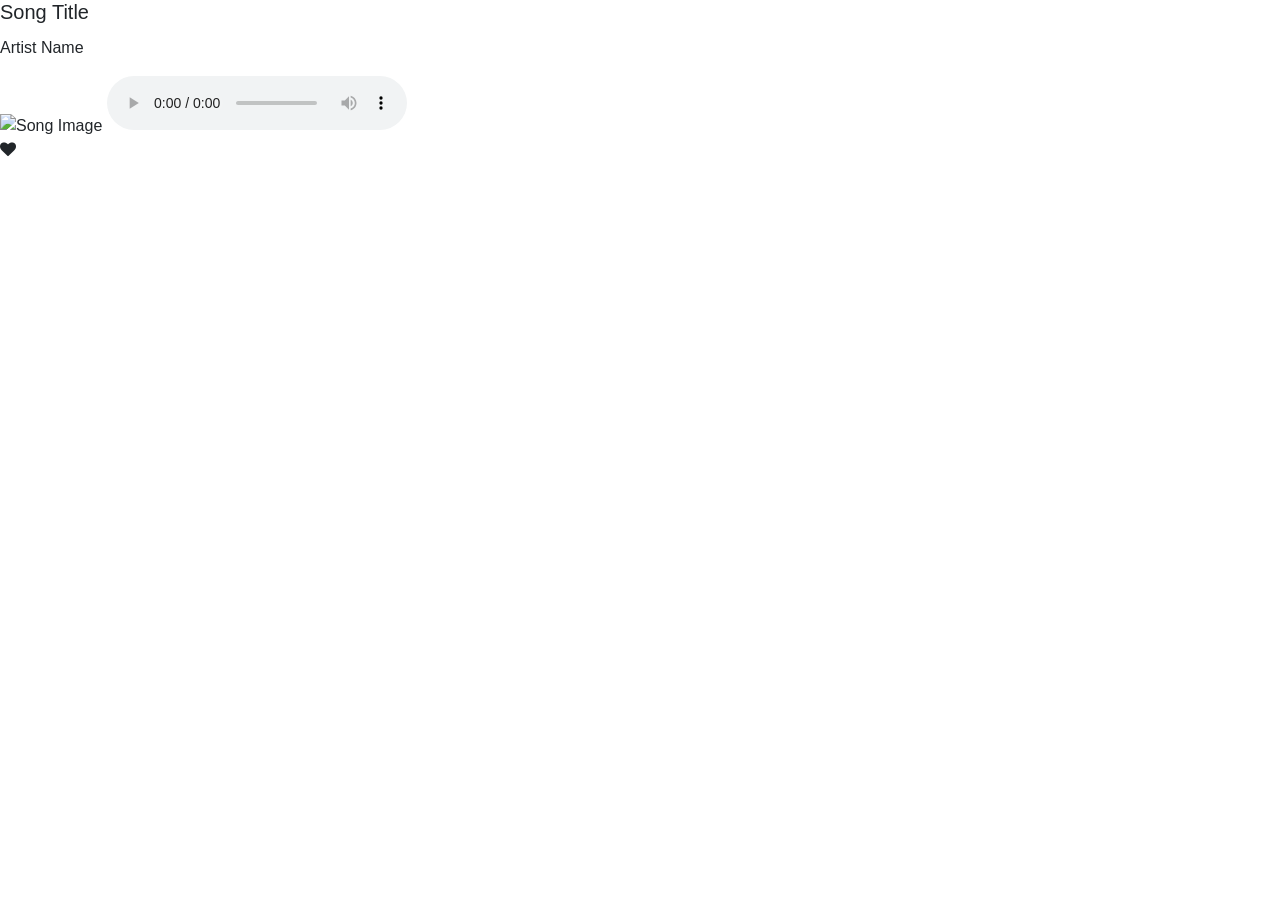
==== html/likedSongs.html @ d5621201 "Your descriptive commit message" ====
<!DOCTYPE html>
<html lang="en">
<head>
    <meta charset="UTF-8">
    <meta name="viewport" content="width=device-width, initial-scale=1.0">
    <title>Song Search</title>
    <link rel="stylesheet" href="https://stackpath.bootstrapcdn.com/bootstrap/4.5.2/css/bootstrap.min.css">
    <link rel="stylesheet" href="../css/likedSongs.css">
    <link rel="stylesheet" href="https://cdnjs.cloudflare.com/ajax/libs/font-awesome/4.7.0/css/font-awesome.min.css">

</head>
<body>

    <div class="song-card">
        <div class="card-content">
            <h5 class="card-title">Song Title</h5>
            <p class="card-artist">Artist Name</p>
            <img class="card-image" src="image.jpg" alt="Song Image">
            <audio controls class="audio-controls">
                <source src="song.mp3" type="audio/mpeg">
                Your browser does not support the audio element.
            </audio>
        </div>
        <div class="like-button">
            <i class="fa fa-heart"></i> <!-- Font Awesome heart icon -->
        </div>
    </div>
    

    <script src="https://code.jquery.com/jquery-3.5.1.min.js"></script>
    <script src="../js/likedSongs.js" > </script>

</body>
</html>
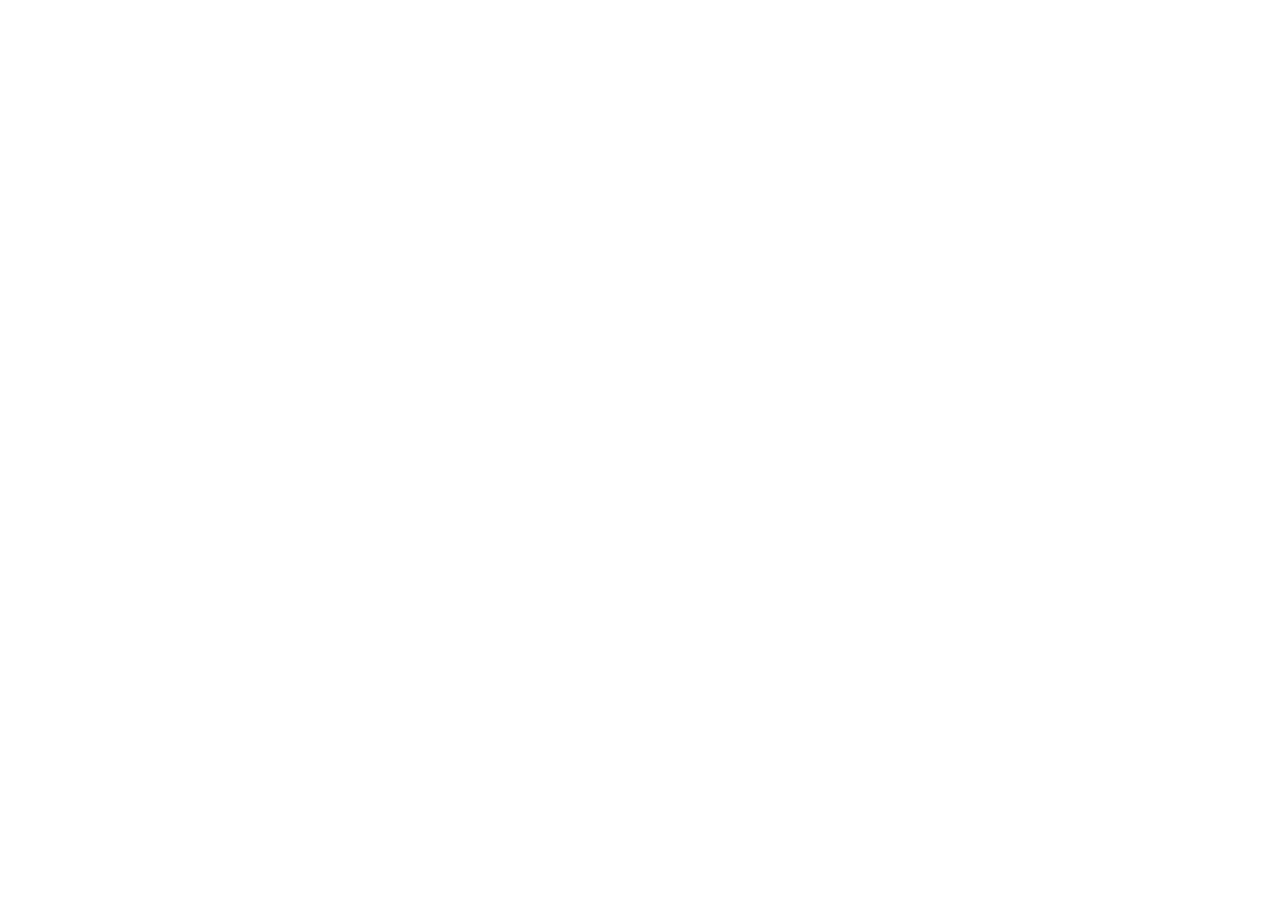
==== commit 28a2f058: "Initial commitDD" ====
--- a/html/likedSongs.html
+++ b/html/likedSongs.html
@@ -10,21 +10,6 @@
 
 </head>
 <body>
-
-    <div class="song-card">
-        <div class="card-content">
-            <h5 class="card-title">Song Title</h5>
-            <p class="card-artist">Artist Name</p>
-            <img class="card-image" src="image.jpg" alt="Song Image">
-            <audio controls class="audio-controls">
-                <source src="song.mp3" type="audio/mpeg">
-                Your browser does not support the audio element.
-            </audio>
-        </div>
-        <div class="like-button">
-            <i class="fa fa-heart"></i> <!-- Font Awesome heart icon -->
-        </div>
-    </div>
     
 
     <script src="https://code.jquery.com/jquery-3.5.1.min.js"></script>
